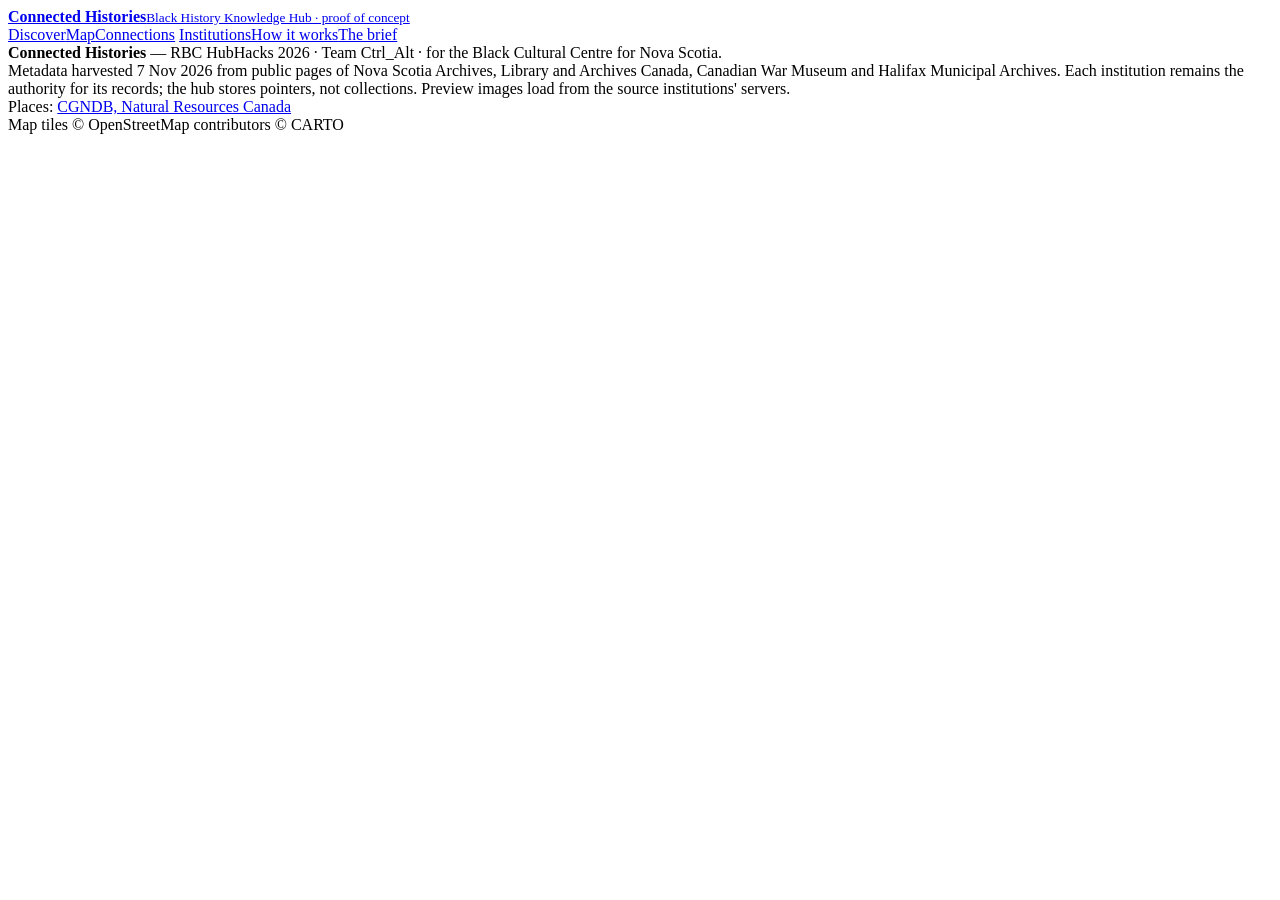
==== src/shell.html @ 0583f626 "Connected Histories: full proof of concept for BCCNS Knowledge Hub Real metadata from 4 institutions" ====
<!doctype html>
<html lang="en">
<head>
<meta charset="utf-8">
<meta name="viewport" content="width=device-width,initial-scale=1">
<title>Connected Histories — Black History Knowledge Hub</title>
<meta name="description" content="Proof of concept for the Black Cultural Centre for Nova Scotia (RBC HubHacks): one search across institutions' catalogues, linking every result to its authoritative record.">
<link rel="preconnect" href="https://fonts.googleapis.com"><link rel="preconnect" href="https://fonts.gstatic.com" crossorigin>
<link href="https://fonts.googleapis.com/css2?family=Inter:wght@400;500;600;700&family=Playfair+Display:ital,wght@0,600;0,700;1,400&display=swap" rel="stylesheet">
<style>/*__LEAFLET_CSS__*/</style>
<script>/*__LEAFLET_JS__*/</script>
<style>/*__CSS__*/</style>
</head>
<body>
<header class="top"><div class="top-in">
  <a class="brand" href="#/"><b>Connected Histories</b><small>Black History Knowledge Hub · proof of concept</small></a>
  <nav id="nav" aria-label="Main">
    <a href="#/" data-v="">Discover</a><a href="#/map" data-v="map">Map</a><a href="#/graph" data-v="graph">Connections</a>
    <a href="#/institutions" data-v="institutions">Institutions</a><a href="#/how" data-v="how">How it works</a><a href="#/brief" data-v="brief">The brief</a>
  </nav>
  <form id="hdr-search" role="search" hidden><input id="hdr-q" placeholder="Search records…" aria-label="Search records"><button>Go</button></form>
</div></header>
<main id="app"><noscript><p style="padding:20px">This hub needs JavaScript.</p></noscript></main>
<footer><div class="wrap">
  <div><b>Connected Histories</b> — RBC HubHacks 2026 · Team Ctrl_Alt · for the Black Cultural Centre for Nova Scotia.<br>
  Metadata harvested 7 Nov 2026 from public pages of Nova Scotia Archives, Library and Archives Canada, Canadian War Museum and Halifax Municipal Archives. Each institution remains the authority for its records; the hub stores pointers, not collections. Preview images load from the source institutions' servers.</div>
  <div>Places: <a href="https://geogratis.gc.ca/services/geoname/en/geonames" target="_blank" rel="noopener">CGNDB, Natural Resources Canada</a><br>Map tiles © OpenStreetMap contributors © CARTO</div>
</div></footer>
<script>
/*__JS__*/
</script>
</body>
</html>
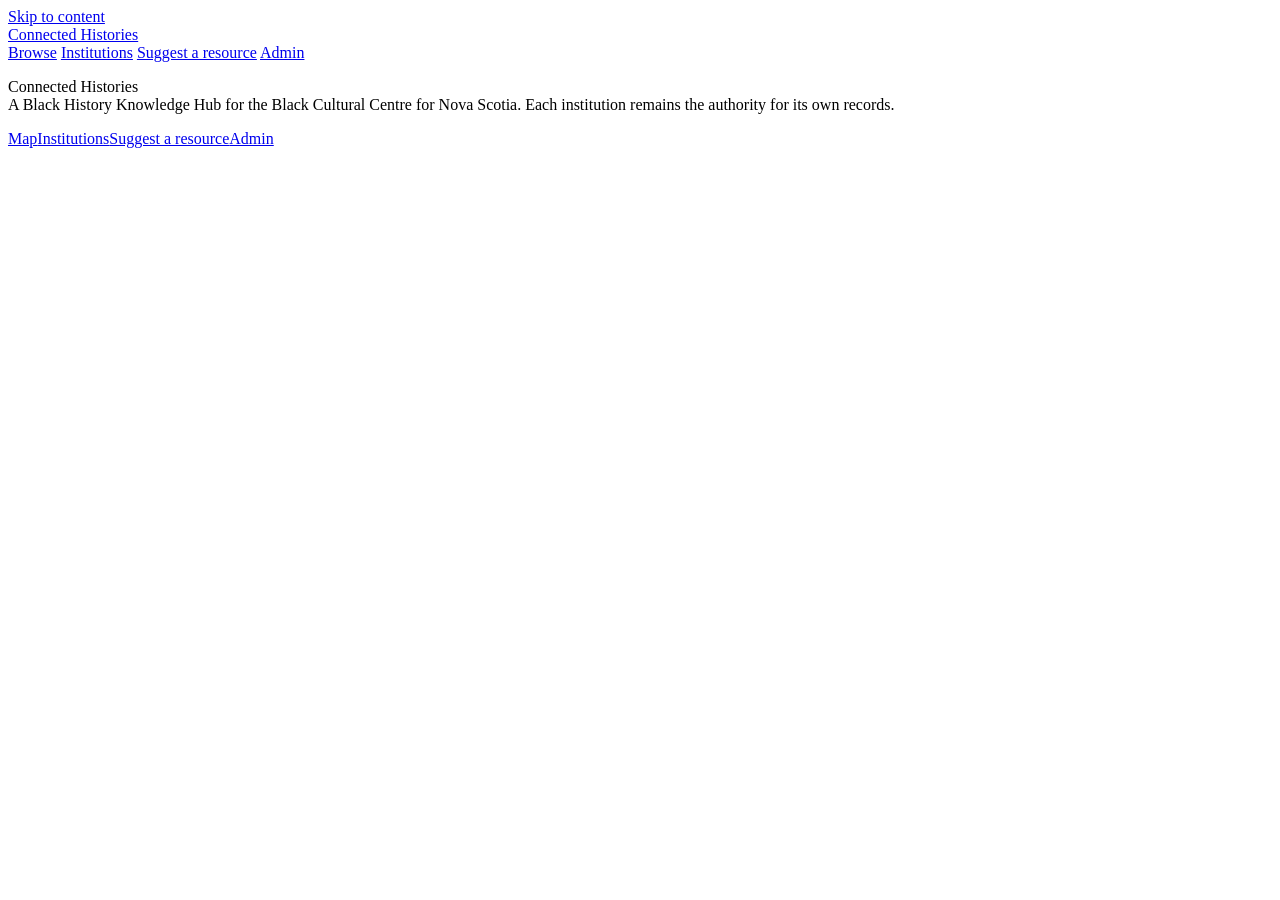
==== commit 3dfd436d: "Round 2: brand design system, calmer layout, admin restored - Brand fonts and tokens from the Connec" ====
--- a/src/shell.html
+++ b/src/shell.html
@@ -3,28 +3,30 @@
 <head>
 <meta charset="utf-8">
 <meta name="viewport" content="width=device-width,initial-scale=1">
-<title>Connected Histories — Black History Knowledge Hub</title>
-<meta name="description" content="Proof of concept for the Black Cultural Centre for Nova Scotia (RBC HubHacks): one search across institutions' catalogues, linking every result to its authoritative record.">
+<title>Connected Histories · Black History Knowledge Hub</title>
+<meta name="description" content="Search Black history records held across Canadian archives, museums and community organizations, and go straight to the institution that holds each one.">
 <link rel="preconnect" href="https://fonts.googleapis.com"><link rel="preconnect" href="https://fonts.gstatic.com" crossorigin>
-<link href="https://fonts.googleapis.com/css2?family=Inter:wght@400;500;600;700&family=Playfair+Display:ital,wght@0,600;0,700;1,400&display=swap" rel="stylesheet">
+<link href="https://fonts.googleapis.com/css2?family=Anton&family=Dancing+Script:wght@500;600&family=Google+Sans+Flex:wght@400;600;700&family=Playfair+Display:ital,wght@0,400;0,600;0,700;1,400&display=swap" rel="stylesheet">
 <style>/*__LEAFLET_CSS__*/</style>
 <script>/*__LEAFLET_JS__*/</script>
 <style>/*__CSS__*/</style>
 </head>
 <body>
+<a class="skip" href="#app">Skip to content</a>
 <header class="top"><div class="top-in">
-  <a class="brand" href="#/"><b>Connected Histories</b><small>Black History Knowledge Hub · proof of concept</small></a>
+  <a class="brand" href="#/" aria-label="Connected Histories, home">Connected Histories</a>
   <nav id="nav" aria-label="Main">
-    <a href="#/" data-v="">Discover</a><a href="#/map" data-v="map">Map</a><a href="#/graph" data-v="graph">Connections</a>
-    <a href="#/institutions" data-v="institutions">Institutions</a><a href="#/how" data-v="how">How it works</a><a href="#/brief" data-v="brief">The brief</a>
+    <a href="#/browse" data-v="browse">Browse</a>
+    <a href="#/institutions" data-v="institutions">Institutions</a>
+    <a href="#/suggest" data-v="suggest">Suggest a resource</a>
+    <a href="#/admin" data-v="admin" class="nav-admin">Admin</a>
   </nav>
-  <form id="hdr-search" role="search" hidden><input id="hdr-q" placeholder="Search records…" aria-label="Search records"><button>Go</button></form>
+  <form id="hdr-search" role="search" hidden><label class="sr-only" for="hdr-q">Search records</label><input id="hdr-q" placeholder="Search records"><button class="btn btn-primary" type="submit">Search</button></form>
 </div></header>
-<main id="app"><noscript><p style="padding:20px">This hub needs JavaScript.</p></noscript></main>
-<footer><div class="wrap">
-  <div><b>Connected Histories</b> — RBC HubHacks 2026 · Team Ctrl_Alt · for the Black Cultural Centre for Nova Scotia.<br>
-  Metadata harvested 7 Nov 2026 from public pages of Nova Scotia Archives, Library and Archives Canada, Canadian War Museum and Halifax Municipal Archives. Each institution remains the authority for its records; the hub stores pointers, not collections. Preview images load from the source institutions' servers.</div>
-  <div>Places: <a href="https://geogratis.gc.ca/services/geoname/en/geonames" target="_blank" rel="noopener">CGNDB, Natural Resources Canada</a><br>Map tiles © OpenStreetMap contributors © CARTO</div>
+<main id="app" tabindex="-1"><noscript><p class="wrap">This site needs JavaScript.</p></noscript></main>
+<footer class="foot"><div class="wrap foot-in">
+  <p><span class="foot-name">Connected Histories</span><br>A Black History Knowledge Hub for the Black Cultural Centre for Nova Scotia. Each institution remains the authority for its own records.</p>
+  <nav aria-label="Footer"><a href="#/map">Map</a><a href="#/institutions">Institutions</a><a href="#/suggest">Suggest a resource</a><a href="#/admin">Admin</a></nav>
 </div></footer>
 <script>
 /*__JS__*/
